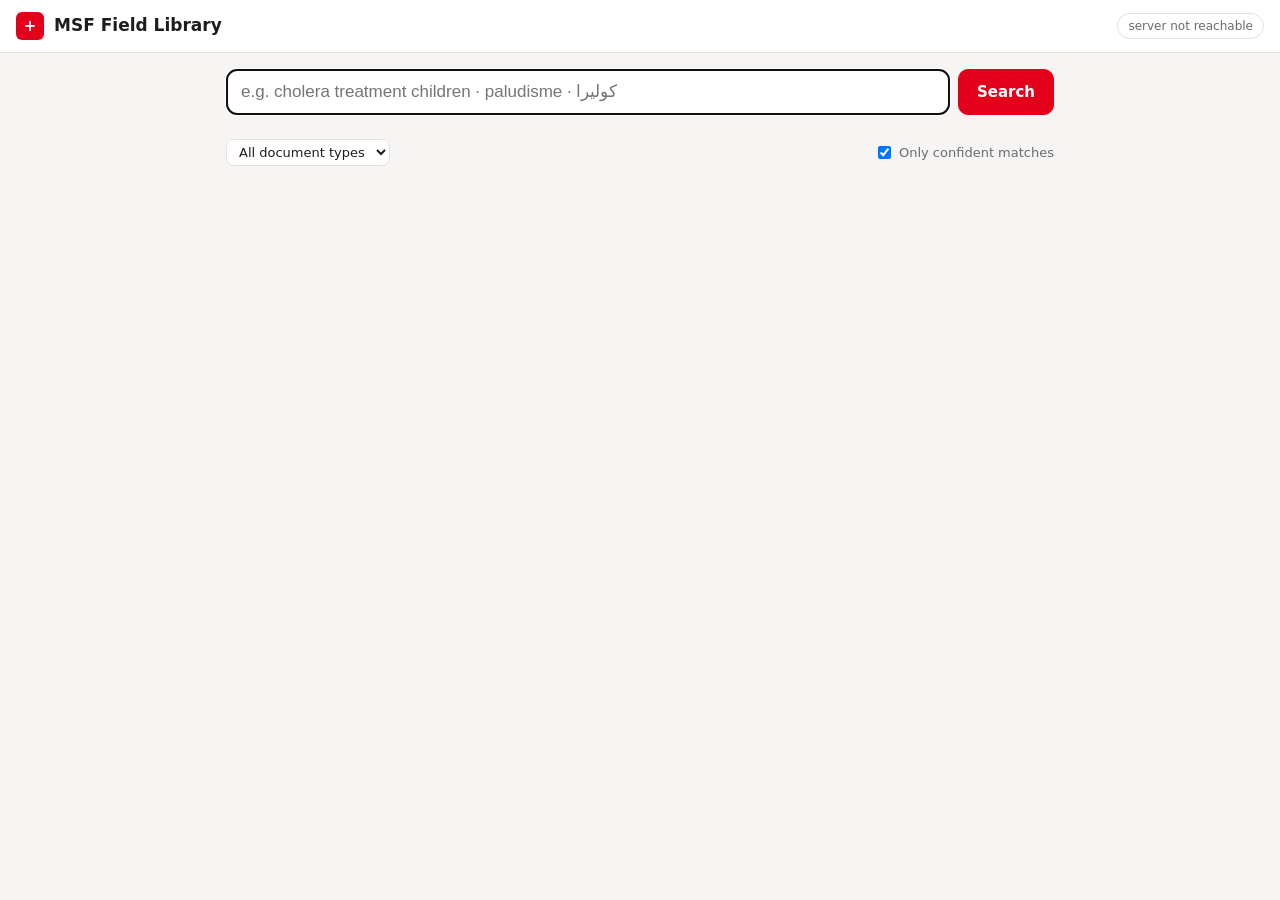
==== msf_search/static/index.html @ b59bcf0f "baseline State before MASTER TASK v2: evidence tiers, corpus-mined abbreviations, delta updates, onl" ====
<!doctype html>
<html lang="en">
<head>
<meta charset="utf-8">
<meta name="viewport" content="width=device-width, initial-scale=1">
<title>MSF Field Library</title>
<style>
:root{--bg:#f6f5f3;--card:#fff;--ink:#1d1d1f;--mute:#6b6b70;--line:#e3e1dd;--red:#e2001a;--red-soft:#fde8ea;
--hi:#fff1a8;--ok:#1f7a3f;--ok-soft:#e3f3e8;--mid:#8a5a00;--mid-soft:#fbf0d9;--low:#6b6b70;--low-soft:#eeeeee}
@media (prefers-color-scheme:dark){:root:not([data-theme="light"]){--bg:#141416;--card:#1e1e21;--ink:#ececee;--mute:#a0a0a8;
--line:#2f2f33;--red:#ff4d5e;--red-soft:#3a1a1e;--hi:#5a4a00;--ok:#6fd394;--ok-soft:#18311f;--mid:#f0c060;--mid-soft:#3a2f12;--low:#a0a0a8;--low-soft:#2a2a2e}}
:root[data-theme="dark"]{--bg:#141416;--card:#1e1e21;--ink:#ececee;--mute:#a0a0a8;--line:#2f2f33;--red:#ff4d5e;--red-soft:#3a1a1e;
--hi:#5a4a00;--ok:#6fd394;--ok-soft:#18311f;--mid:#f0c060;--mid-soft:#3a2f12;--low:#a0a0a8;--low-soft:#2a2a2e}
*{box-sizing:border-box}body{margin:0;background:var(--bg);color:var(--ink);font:15px/1.5 system-ui,-apple-system,"Segoe UI",Roboto,sans-serif}
header{background:var(--card);border-bottom:1px solid var(--line);padding:12px 16px;display:flex;align-items:center;gap:10px;flex-wrap:wrap}
.logo{width:28px;height:28px;border-radius:6px;background:var(--red);display:grid;place-items:center;color:#fff;font-weight:800}
h1{font-size:17px;margin:0}.pill{margin-left:auto;font-size:12px;color:var(--mute);border:1px solid var(--line);border-radius:999px;padding:3px 10px}
.pill b{color:var(--ok)}.pill.off{background:var(--ok-soft);color:var(--ok);border-color:var(--ok);font-weight:600}
main{max-width:860px;margin:0 auto;padding:16px}
form{display:flex;gap:8px}input[type=search]{flex:1;min-width:0;font-size:17px;padding:12px 14px;border:1px solid var(--line);border-radius:10px;background:var(--card);color:var(--ink)}
button{font:inherit;cursor:pointer;border-radius:10px;border:1px solid var(--line);background:var(--card);color:var(--ink);padding:8px 12px}
button.primary{background:var(--red);border-color:var(--red);color:#fff;font-weight:600;padding:0 18px}
.filters{display:flex;gap:6px;flex-wrap:wrap;align-items:center;margin:12px 0 4px}
.chip{padding:4px 11px;border-radius:999px;font-size:13px}.chip.on{background:var(--ink);color:var(--bg);border-color:var(--ink)}
select{font:inherit;font-size:13px;padding:4px 8px;border-radius:8px;border:1px solid var(--line);background:var(--card);color:var(--ink);max-width:100%}
label.tog{font-size:13px;color:var(--mute);display:flex;gap:5px;align-items:center;margin-left:auto}
.meta{font-size:13px;color:var(--mute);margin:12px 2px}.meta .v{color:var(--ink)}
.card{background:var(--card);border:1px solid var(--line);border-radius:12px;padding:14px 16px;margin:10px 0}
.card h3{font-size:16px;margin:0 0 4px;line-height:1.35}
.badges{display:flex;gap:6px;flex-wrap:wrap;margin-bottom:8px}
.b{font-size:11.5px;padding:2px 8px;border-radius:6px;background:var(--low-soft);color:var(--mute)}
.b.high{background:var(--ok-soft);color:var(--ok);font-weight:600}.b.medium{background:var(--mid-soft);color:var(--mid);font-weight:600}
.b.low{background:var(--low-soft);color:var(--low)}
.b.t1{background:var(--red-soft);color:var(--red);font-weight:700}.b.t2{color:var(--ink);font-weight:600}
.b.scan{background:var(--mid-soft);color:var(--mid);font-weight:600}.b.scan a{color:inherit}
.sec{font-size:12.5px;color:var(--mute);margin-bottom:2px}
.snip{font-size:14.5px}mark{background:var(--hi);color:inherit;border-radius:3px;padding:0 1px}
.acts{display:flex;gap:8px;margin-top:10px;flex-wrap:wrap}.acts button,.acts a{font-size:13px;padding:5px 10px}
.acts a{color:var(--ink);text-decoration:none;border:1px solid var(--line);border-radius:10px}
.empty{background:var(--card);border:1px dashed var(--line);border-radius:12px;padding:18px;text-align:center}
.empty h3{margin:0 0 6px;color:var(--red)}
.answer{background:var(--red-soft);border-radius:12px;padding:12px 14px;margin:10px 0;white-space:pre-wrap}
dialog{width:min(860px,94vw);max-height:86vh;border:1px solid var(--line);border-radius:12px;background:var(--card);color:var(--ink);padding:0}
dialog .hd{position:sticky;top:0;background:var(--card);border-bottom:1px solid var(--line);padding:10px 14px;display:flex;gap:8px;align-items:center}
dialog pre{white-space:pre-wrap;font:14px/1.55 system-ui,sans-serif;padding:14px;margin:0}
.weak{opacity:.75}
@media (max-width:560px){label.tog{margin-left:0}}
</style>
</head>
<body>
<header>
  <div class="logo">+</div><h1>MSF Field Library</h1>
  <span class="pill" id="status">loading…</span>
</header>
<main>
  <form id="f"><input type="search" id="q" placeholder="e.g. cholera treatment children · paludisme · كوليرا" autofocus autocomplete="off"><button class="primary">Search</button></form>
  <div class="filters" id="langs"></div>
  <div class="filters">
    <select id="genre"><option value="">All document types</option></select>
    <label class="tog"><input type="checkbox" id="strict" checked> Only confident matches</label>
  </div>
  <div id="ans"></div>
  <div id="out"></div>
</main>
<dialog id="dlg"><div class="hd"><b id="dt" style="flex:1"></b><button onclick="dlg.close()">Close</button></div><pre id="dbody"></pre></dialog>
<script>
const $=s=>document.querySelector(s);let INFO={},LANG="";
const LN={en:"English",fr:"Français",es:"Español",ar:"العربية"};
const esc=s=>String(s??"").replace(/[&<>"]/g,c=>({"&":"&amp;","<":"&lt;",">":"&gt;",'"':"&quot;"}[c]));
function status(){
  if(!INFO.report)return;
  const lib=`${INFO.n_docs} docs, ${INFO.index_mb} MB`,v=INFO.library_version?` · v${esc(INFO.library_version)}`:"",p=$("#status");
  p.classList.toggle("off",!navigator.onLine);
  p.innerHTML=navigator.onLine?`<b>●</b> Online · local library (${lib})${v}`:`<b>●</b> Offline: searching local library (${lib})${v}`;
}
async function refreshInfo(){try{INFO=await (await fetch("/api/info")).json();status()}catch(e){}}
addEventListener("online",status);addEventListener("offline",status);
async function init(){
  try{INFO=await (await fetch("/api/info")).json();}catch(e){$("#status").textContent="server not reachable";return}
  const r=INFO.report;status();
  const langs=$("#langs");["",...Object.keys(r.languages)].forEach(l=>{const b=document.createElement("button");b.type="button";
    b.className="chip"+(l===""?" on":"");b.textContent=l?`${LN[l]||l} (${r.languages[l]})`:"All languages";
    b.onclick=()=>{LANG=l;langs.querySelectorAll(".chip").forEach(x=>x.classList.remove("on"));b.classList.add("on");run()};langs.appendChild(b)});
  Object.entries(r.genres).forEach(([g,n])=>{const o=document.createElement("option");o.value=g;o.textContent=`${g} (${n})`;$("#genre").appendChild(o)});
  const p=new URLSearchParams(location.search).get("q");if(p){$("#q").value=p;run()}
}
function card(x,weak){
  const also=x.also_filed_as?.length?`<span class="b">also filed as ${x.also_filed_as.map(esc).join(", ")}</span>`:"";
  const pg=/\.pdf$/i.test(x.original_name||"")&&(x.heading||"").match(/^Page (\d+)$/),href=x.original_name?`/original/${encodeURIComponent(x.original_name)}${pg?"#page="+pg[1]:""}`:"";
  const orig=INFO.originals&&href?`<a href="${href}" target="_blank">Original ${x.original_name.split(".").pop().toUpperCase()}</a>`:"";
  const scan=x.transcribed?`<span class="b scan">Transcribed from scan / handwriting: ${INFO.originals&&href?`<a href="${href}" target="_blank">check the original</a>`:"check the original"}</span>`:"";
  return `<div class="card ${weak?"weak":""}"><h3 dir="auto">${esc(x.title)}</h3>
  <div class="badges"><span class="b ${x.confidence}">${x.confidence==="high"?"Strong match":x.confidence==="medium"?"Partial match":"Weak match"}</span>
  <span class="b t${x.tier_rank}" title="Evidence tier ${x.tier_rank}">${esc(x.tier)}</span><span class="b">${esc(x.genre)}</span>${x.year?`<span class="b">${x.year}</span>`:""}<span class="b">${LN[x.language]||esc(x.language)}</span><span class="b">${esc(x.doc_id)}</span>${also}${scan}</div>
  ${x.heading?`<div class="sec" dir="auto">§ ${esc(x.heading)}</div>`:""}<div class="snip" dir="auto">${x.snippet}</div>
  <div class="acts"><button onclick="openDoc('${esc(x.doc_id)}')">Read full text</button>${orig}</div></div>`;
}
async function run(e){
  e&&e.preventDefault();const q=$("#q").value.trim();if(!q)return;
  history.replaceState(null,"","?q="+encodeURIComponent(q));
  const p=new URLSearchParams({q,k:10,strict:$("#strict").checked?1:0});if(LANG)p.set("lang",LANG);if($("#genre").value)p.set("genre",$("#genre").value);
  const r=await (await fetch("/api/search?"+p)).json();
  const exp=(r.concepts||[]).map(c=>c.variants.length>1?`<span class="v">${esc(c.label)}</span> (${c.variants.slice(0,4).map(esc).join(", ")})`:`<span class="v">${esc(c.label)}</span>`).join(" · ");
  let h=`<div class="meta">${r.results.length} document${r.results.length===1?"":"s"} · ${r.ms} ms · searched: ${exp}</div>`;
  if(r.abstained){
    h+=`<div class="empty"><h3>No reliable match in the library</h3><div>${r.unknown_terms?.length?`Not found anywhere: <b>${r.unknown_terms.map(esc).join(", ")}</b>. `:""}Try other words, or a synonym.</div>
    ${r.weaker_matches?.length?`<button style="margin-top:10px" onclick="this.parentNode.nextElementSibling.hidden=false;this.remove()">Show ${r.weaker_matches.length} weak match(es) anyway</button>`:""}</div>
    <div hidden>${(r.weaker_matches||[]).map(x=>card(x,true)).join("")}</div>`;
  } else {
    h+=r.results.map(x=>card(x)).join("");
    if(r.weaker_matches?.length)h+=`<details><summary class="meta">${r.weaker_matches.length} weaker match(es) hidden</summary>${r.weaker_matches.map(x=>card(x,true)).join("")}</details>`;
  }
  $("#out").innerHTML=h;refreshInfo();
  $("#ans").innerHTML=INFO.llm&&!r.abstained?`<button onclick="ask()">Summarise answer with local AI</button>`:"";
}
async function ask(){
  $("#ans").innerHTML=`<div class="answer">Thinking on this device…</div>`;
  const r=await (await fetch("/api/answer?q="+encodeURIComponent($("#q").value))).json();
  $("#ans").innerHTML=`<div class="answer" dir="auto">${r.ok?esc(r.answer)+(r.sources?.length?"\n\nSources: "+r.sources.map((s,i)=>`[${i+1}] ${s}`).join("  "):""):esc(r.error)}</div>`;
}
async function openDoc(id){const d=await (await fetch("/api/doc/"+id)).json();$("#dt").textContent=d.title+" ("+id+")";$("#dbody").textContent=d.text;$("#dbody").dir="auto";$("#dlg").showModal()}
$("#f").onsubmit=run;$("#genre").onchange=run;$("#strict").onchange=run;init();
</script>
</body>
</html>
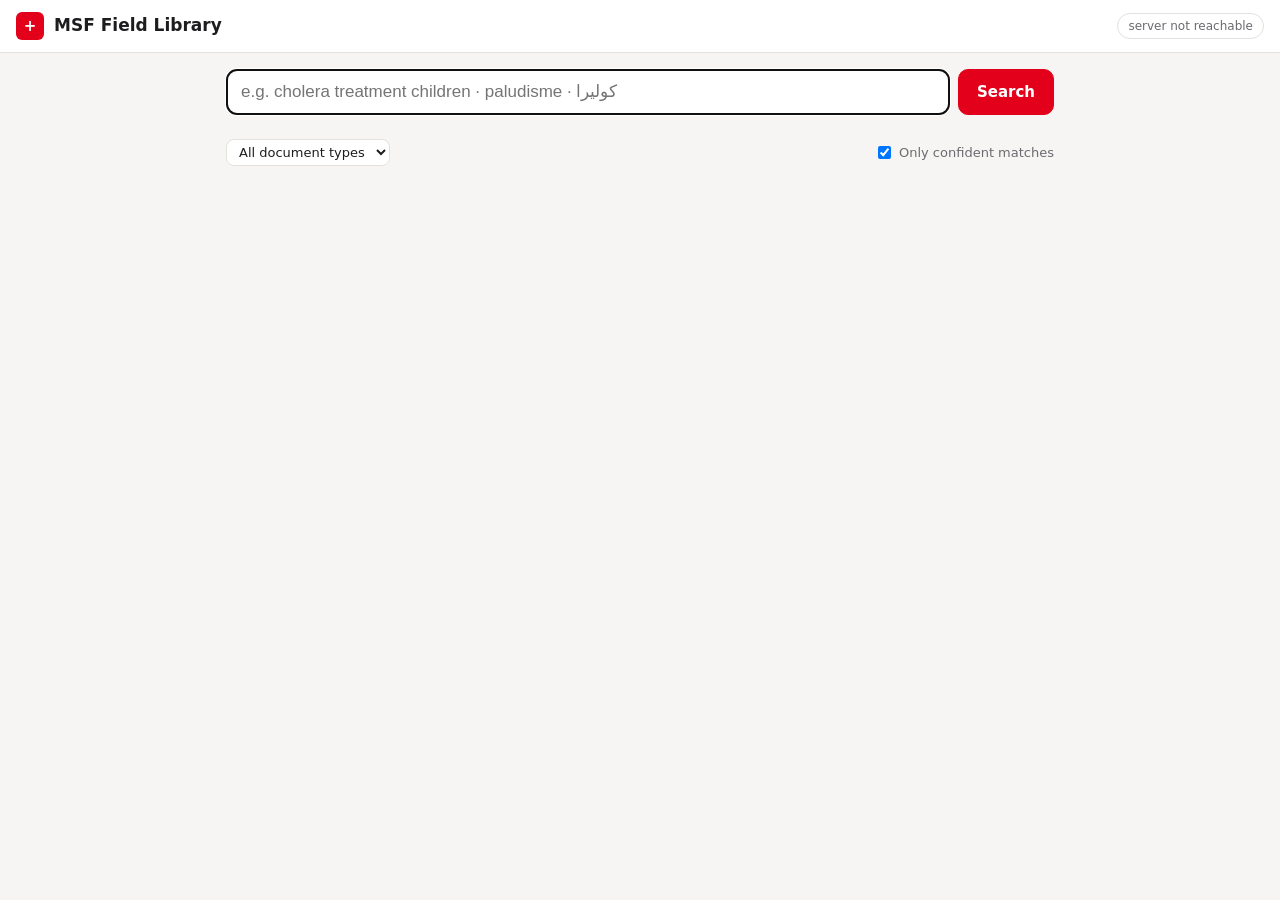
==== commit 3ce80ecb: "Snapshot for team: offline MSF retrieval Includes step 3 in progress: static/features.js (quick answ" ====
--- a/msf_search/static/index.html
+++ b/msf_search/static/index.html
@@ -121,5 +121,6 @@
 async function openDoc(id){const d=await (await fetch("/api/doc/"+id)).json();$("#dt").textContent=d.title+" ("+id+")";$("#dbody").textContent=d.text;$("#dbody").dir="auto";$("#dlg").showModal()}
 $("#f").onsubmit=run;$("#genre").onchange=run;$("#strict").onchange=run;init();
 </script>
+<script src="/static/features.js"></script>
 </body>
 </html>
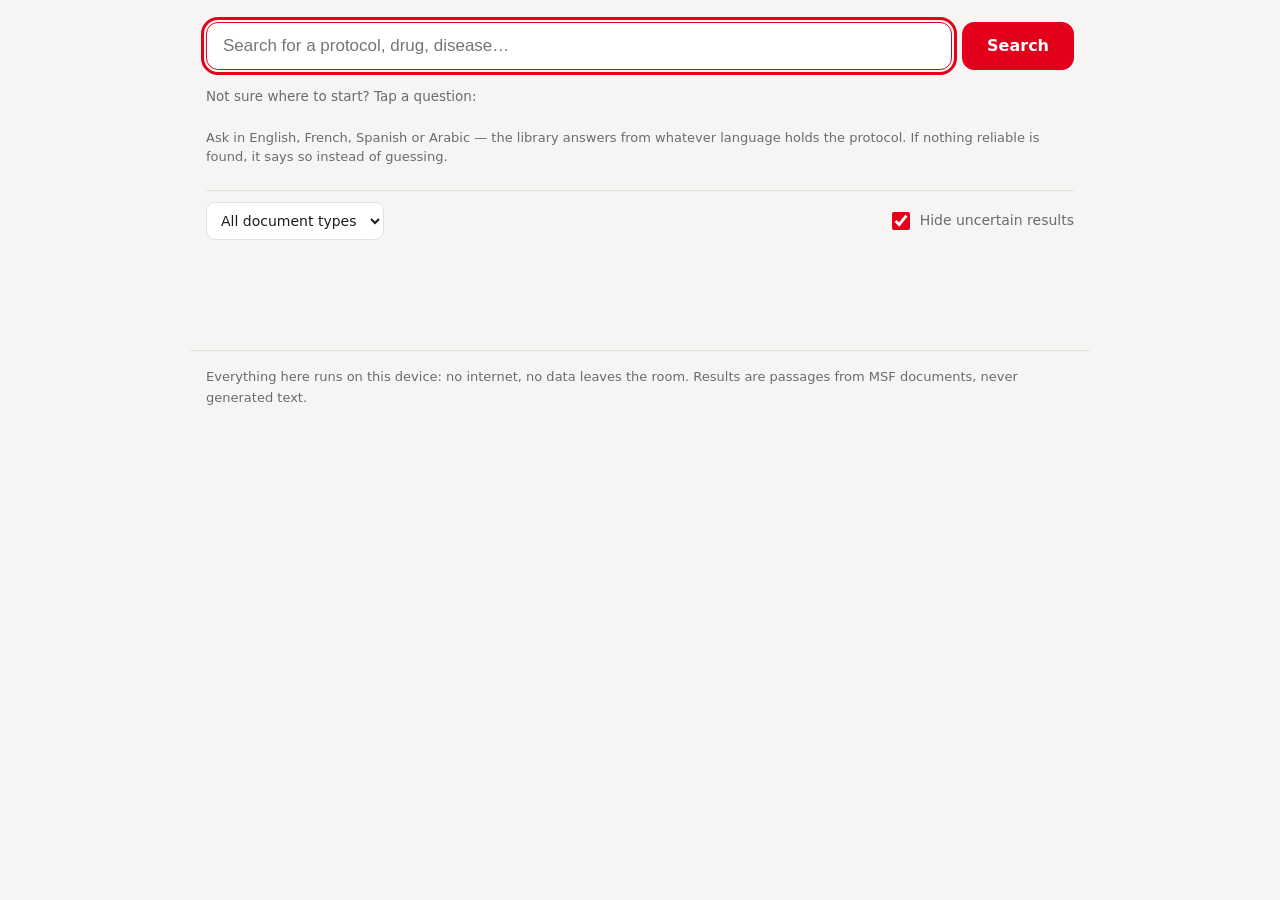
==== commit a5619fd5: "Shared Field/HQ navigation on every page, and an HQ dashboard Interface work, no change to search, r" ====
--- a/msf_search/static/index.html
+++ b/msf_search/static/index.html
@@ -5,68 +5,177 @@
 <meta name="viewport" content="width=device-width, initial-scale=1">
 <title>MSF Field Library</title>
 <style>
+/* Variable names are a contract: features.js styles its chat panel with them. */
 :root{--bg:#f6f5f3;--card:#fff;--ink:#1d1d1f;--mute:#6b6b70;--line:#e3e1dd;--red:#e2001a;--red-soft:#fde8ea;
---hi:#fff1a8;--ok:#1f7a3f;--ok-soft:#e3f3e8;--mid:#8a5a00;--mid-soft:#fbf0d9;--low:#6b6b70;--low-soft:#eeeeee}
+--hi:#fff1a8;--ok:#1f7a3f;--ok-soft:#e3f3e8;--mid:#8a5a00;--mid-soft:#fbf0d9;--low:#6b6b70;--low-soft:#eeeeee;
+--radius:12px;--tap:48px}
 @media (prefers-color-scheme:dark){:root:not([data-theme="light"]){--bg:#141416;--card:#1e1e21;--ink:#ececee;--mute:#a0a0a8;
 --line:#2f2f33;--red:#ff4d5e;--red-soft:#3a1a1e;--hi:#5a4a00;--ok:#6fd394;--ok-soft:#18311f;--mid:#f0c060;--mid-soft:#3a2f12;--low:#a0a0a8;--low-soft:#2a2a2e}}
 :root[data-theme="dark"]{--bg:#141416;--card:#1e1e21;--ink:#ececee;--mute:#a0a0a8;--line:#2f2f33;--red:#ff4d5e;--red-soft:#3a1a1e;
 --hi:#5a4a00;--ok:#6fd394;--ok-soft:#18311f;--mid:#f0c060;--mid-soft:#3a2f12;--low:#a0a0a8;--low-soft:#2a2a2e}
-*{box-sizing:border-box}body{margin:0;background:var(--bg);color:var(--ink);font:15px/1.5 system-ui,-apple-system,"Segoe UI",Roboto,sans-serif}
-header{background:var(--card);border-bottom:1px solid var(--line);padding:12px 16px;display:flex;align-items:center;gap:10px;flex-wrap:wrap}
-.logo{width:28px;height:28px;border-radius:6px;background:var(--red);display:grid;place-items:center;color:#fff;font-weight:800}
-h1{font-size:17px;margin:0}.pill{margin-left:auto;font-size:12px;color:var(--mute);border:1px solid var(--line);border-radius:999px;padding:3px 10px}
-.pill b{color:var(--ok)}.pill.off{background:var(--ok-soft);color:var(--ok);border-color:var(--ok);font-weight:600}
-main{max-width:860px;margin:0 auto;padding:16px}
-form{display:flex;gap:8px}input[type=search]{flex:1;min-width:0;font-size:17px;padding:12px 14px;border:1px solid var(--line);border-radius:10px;background:var(--card);color:var(--ink)}
-button{font:inherit;cursor:pointer;border-radius:10px;border:1px solid var(--line);background:var(--card);color:var(--ink);padding:8px 12px}
-button.primary{background:var(--red);border-color:var(--red);color:#fff;font-weight:600;padding:0 18px}
-.filters{display:flex;gap:6px;flex-wrap:wrap;align-items:center;margin:12px 0 4px}
-.chip{padding:4px 11px;border-radius:999px;font-size:13px}.chip.on{background:var(--ink);color:var(--bg);border-color:var(--ink)}
-select{font:inherit;font-size:13px;padding:4px 8px;border-radius:8px;border:1px solid var(--line);background:var(--card);color:var(--ink);max-width:100%}
-label.tog{font-size:13px;color:var(--mute);display:flex;gap:5px;align-items:center;margin-left:auto}
-.meta{font-size:13px;color:var(--mute);margin:12px 2px}.meta .v{color:var(--ink)}
-.card{background:var(--card);border:1px solid var(--line);border-radius:12px;padding:14px 16px;margin:10px 0}
-.card h3{font-size:16px;margin:0 0 4px;line-height:1.35}
-.badges{display:flex;gap:6px;flex-wrap:wrap;margin-bottom:8px}
-.b{font-size:11.5px;padding:2px 8px;border-radius:6px;background:var(--low-soft);color:var(--mute)}
-.b.high{background:var(--ok-soft);color:var(--ok);font-weight:600}.b.medium{background:var(--mid-soft);color:var(--mid);font-weight:600}
+
+*{box-sizing:border-box}
+body{margin:0;background:var(--bg);color:var(--ink);
+  font:16px/1.55 system-ui,-apple-system,"Segoe UI",Roboto,sans-serif;-webkit-text-size-adjust:100%}
+:focus-visible{outline:3px solid var(--red);outline-offset:2px;border-radius:6px}
+
+/* ---------- header ---------- */
+header{background:var(--card);border-bottom:1px solid var(--line);position:sticky;top:0;z-index:5}
+.bar{max-width:900px;margin:0 auto;padding:10px 16px;display:flex;align-items:center;gap:10px;flex-wrap:wrap}
+.logo{width:30px;height:30px;border-radius:7px;background:var(--red);display:grid;place-items:center;
+  color:#fff;font-weight:800;font-size:19px;flex:none}
+h1{font-size:17px;margin:0;font-weight:650;letter-spacing:-.01em}
+.pill{margin-left:auto;font-size:12.5px;color:var(--mute);border:1px solid var(--line);
+  border-radius:999px;padding:5px 12px;white-space:nowrap}
+.pill b{color:var(--ok)}
+.pill.off{background:var(--ok-soft);color:var(--ok);border-color:var(--ok);font-weight:600}
+
+nav{border-top:1px solid var(--line);background:var(--card)}
+.navin{max-width:900px;margin:0 auto;padding:0 10px;display:flex;gap:2px;overflow-x:auto;-webkit-overflow-scrolling:touch}
+nav a{flex:none;display:flex;align-items:center;gap:7px;padding:11px 13px;text-decoration:none;
+  color:var(--mute);font-size:14px;font-weight:550;border-bottom:2.5px solid transparent;white-space:nowrap}
+nav a:hover{color:var(--ink)}
+nav a[aria-current="page"]{color:var(--red);border-bottom-color:var(--red)}
+nav svg{width:17px;height:17px;flex:none}
+
+main{max-width:900px;margin:0 auto;padding:22px 16px 80px}
+
+/* ---------- search ---------- */
+form#f{display:flex;gap:10px}
+input[type=search]{flex:1;min-width:0;font-size:17px;min-height:var(--tap);padding:12px 16px;
+  border:1.5px solid var(--line);border-radius:var(--radius);background:var(--card);color:var(--ink)}
+input[type=search]:focus{border-color:var(--red)}
+button{font:inherit;cursor:pointer;border-radius:var(--radius);border:1px solid var(--line);
+  background:var(--card);color:var(--ink);padding:10px 14px;min-height:40px}
+button:hover{border-color:var(--mute)}
+button.primary{background:var(--red);border-color:var(--red);color:#fff;font-weight:650;
+  padding:0 24px;min-height:var(--tap);font-size:16px}
+button.primary:hover{filter:brightness(1.07)}
+
+/* ---------- examples (shown only before a search) ---------- */
+#examples{margin:16px 0 4px}
+#examples .lead{font-size:13.5px;color:var(--mute);margin-bottom:9px}
+#examples .row{display:flex;gap:8px;flex-wrap:wrap}
+#examples button{font-size:14.5px;padding:9px 15px;min-height:42px;border-radius:999px;
+  background:var(--card);border:1px solid var(--line);color:var(--ink)}
+#examples button:hover{border-color:var(--red);color:var(--red)}
+#examples .hint{font-size:13px;color:var(--mute);margin-top:12px;line-height:1.5}
+
+/* ---------- filters (must stay visible: features.js injects the profile picker here) ---------- */
+.filters{display:flex;gap:7px;flex-wrap:wrap;align-items:center;margin:14px 0 0}
+.filters+.filters{margin-top:9px;padding-top:11px;border-top:1px solid var(--line)}
+.chip{padding:8px 14px;border-radius:999px;font-size:14px;min-height:38px;
+  border:1px solid var(--line);background:var(--card);color:var(--ink)}
+.chip.on{background:var(--ink);color:var(--bg);border-color:var(--ink);font-weight:600}
+select{font:inherit;font-size:14px;padding:8px 10px;min-height:38px;border-radius:9px;
+  border:1px solid var(--line);background:var(--card);color:var(--ink);max-width:100%}
+label.tog{font-size:14px;color:var(--mute);display:flex;gap:7px;align-items:center;
+  margin-left:auto;cursor:pointer;min-height:38px}
+label.tog input{width:18px;height:18px;accent-color:var(--red)}
+
+/* features.js injects ~24 topic chips here. Unbounded, they push the first result below
+   ten rows on a phone. Bound the area and let it scroll instead; nothing becomes unreachable.
+   "main" raises specificity above the stylesheet features.js injects after this one. */
+main .fx-topics{max-height:5.4em;overflow-y:auto;overscroll-behavior:contain;
+  padding-right:2px;mask-image:linear-gradient(to bottom,#000 72%,#0006)}
+@media (max-width:560px){main .fx-topics{max-height:4.6em}}
+
+/* ---------- results ---------- */
+.meta{font-size:13.5px;color:var(--mute);margin:20px 2px 10px}
+.meta .v{color:var(--ink);font-weight:600}
+.card{background:var(--card);border:1px solid var(--line);border-radius:var(--radius);
+  padding:16px 18px;margin:12px 0}
+.card h3{font-size:17.5px;margin:0 0 7px;line-height:1.35;font-weight:650;letter-spacing:-.01em}
+.badges{display:flex;gap:6px;flex-wrap:wrap;margin-bottom:10px}
+.b{font-size:12px;padding:3px 9px;border-radius:6px;background:var(--low-soft);color:var(--mute)}
+.b.high{background:var(--ok-soft);color:var(--ok);font-weight:650}
+.b.medium{background:var(--mid-soft);color:var(--mid);font-weight:650}
 .b.low{background:var(--low-soft);color:var(--low)}
-.b.t1{background:var(--red-soft);color:var(--red);font-weight:700}.b.t2{color:var(--ink);font-weight:600}
+.b.t1{background:var(--red-soft);color:var(--red);font-weight:700}
+.b.t2{color:var(--ink);font-weight:600}
 .b.scan{background:var(--mid-soft);color:var(--mid);font-weight:600}.b.scan a{color:inherit}
-.sec{font-size:12.5px;color:var(--mute);margin-bottom:2px}
-.snip{font-size:14.5px}mark{background:var(--hi);color:inherit;border-radius:3px;padding:0 1px}
-.acts{display:flex;gap:8px;margin-top:10px;flex-wrap:wrap}.acts button,.acts a{font-size:13px;padding:5px 10px}
-.acts a{color:var(--ink);text-decoration:none;border:1px solid var(--line);border-radius:10px}
-.empty{background:var(--card);border:1px dashed var(--line);border-radius:12px;padding:18px;text-align:center}
-.empty h3{margin:0 0 6px;color:var(--red)}
-.answer{background:var(--red-soft);border-radius:12px;padding:12px 14px;margin:10px 0;white-space:pre-wrap}
-dialog{width:min(860px,94vw);max-height:86vh;border:1px solid var(--line);border-radius:12px;background:var(--card);color:var(--ink);padding:0}
-dialog .hd{position:sticky;top:0;background:var(--card);border-bottom:1px solid var(--line);padding:10px 14px;display:flex;gap:8px;align-items:center}
-dialog pre{white-space:pre-wrap;font:14px/1.55 system-ui,sans-serif;padding:14px;margin:0}
-.weak{opacity:.75}
-@media (max-width:560px){label.tog{margin-left:0}}
+.sec{font-size:13px;color:var(--mute);margin-bottom:4px}
+.snip{font-size:15.5px;line-height:1.6}
+mark{background:var(--hi);color:inherit;border-radius:3px;padding:0 2px}
+.acts{display:flex;gap:9px;margin-top:14px;flex-wrap:wrap}
+.acts button,.acts a{font-size:14px;padding:9px 14px;min-height:40px;display:inline-flex;align-items:center}
+.acts a{color:var(--ink);text-decoration:none;border:1px solid var(--line);border-radius:var(--radius)}
+.acts a:hover{border-color:var(--mute)}
+.weak{opacity:.72}
+details summary{cursor:pointer;padding:8px 0}
+
+/* ---------- the "we found nothing" state: calm, not an error ---------- */
+.empty{background:var(--card);border:1px solid var(--line);border-left:4px solid var(--mid);
+  border-radius:var(--radius);padding:20px 22px;margin:14px 0}
+.empty h3{margin:0 0 8px;font-size:17px;color:var(--ink);font-weight:650}
+.empty div{color:var(--mute);font-size:14.5px;line-height:1.6}
+.empty b{color:var(--ink)}
+.answer{background:var(--red-soft);border-radius:var(--radius);padding:14px 16px;margin:12px 0;white-space:pre-wrap}
+
+dialog{width:min(880px,94vw);max-height:86vh;border:1px solid var(--line);border-radius:14px;
+  background:var(--card);color:var(--ink);padding:0}
+dialog::backdrop{background:#0007}
+dialog .hd{position:sticky;top:0;background:var(--card);border-bottom:1px solid var(--line);
+  padding:12px 16px;display:flex;gap:10px;align-items:center}
+dialog pre{white-space:pre-wrap;font:15px/1.6 system-ui,sans-serif;padding:16px 18px;margin:0}
+
+.foot{max-width:900px;margin:30px auto 0;padding:16px;color:var(--mute);font-size:13px;
+  border-top:1px solid var(--line);line-height:1.6}
+
+@media (max-width:560px){
+  main{padding:16px 14px 80px}
+  label.tog{margin-left:0;width:100%}
+  form#f{flex-wrap:wrap}
+  button.primary{width:100%}
+  .card{padding:14px 15px}
+}
 </style>
 </head>
 <body>
-<header>
-  <div class="logo">+</div><h1>MSF Field Library</h1>
-  <span class="pill" id="status">loading…</span>
-</header>
+<script src="/static/nav.js"></script>
+
 <main>
-  <form id="f"><input type="search" id="q" placeholder="e.g. cholera treatment children · paludisme · كوليرا" autofocus autocomplete="off"><button class="primary">Search</button></form>
+  <form id="f" role="search">
+    <input type="search" id="q" aria-label="Search the library"
+           placeholder="Search for a protocol, drug, disease…" autofocus autocomplete="off" dir="auto">
+    <button class="primary">Search</button>
+  </form>
+
+  <div id="examples">
+    <div class="lead">Not sure where to start? Tap a question:</div>
+    <div class="row" id="exrow"></div>
+    <div class="hint">Ask in English, French, Spanish or Arabic — the library answers from whatever
+      language holds the protocol. If nothing reliable is found, it says so instead of guessing.</div>
+  </div>
+
   <div class="filters" id="langs"></div>
   <div class="filters">
-    <select id="genre"><option value="">All document types</option></select>
-    <label class="tog"><input type="checkbox" id="strict" checked> Only confident matches</label>
+    <select id="genre" aria-label="Document type"><option value="">All document types</option></select>
+    <label class="tog"><input type="checkbox" id="strict" checked> Hide uncertain results</label>
   </div>
+
   <div id="ans"></div>
   <div id="out"></div>
 </main>
-<dialog id="dlg"><div class="hd"><b id="dt" style="flex:1"></b><button onclick="dlg.close()">Close</button></div><pre id="dbody"></pre></dialog>
+
+<div class="foot">
+  Everything here runs on this device: no internet, no data leaves the room.
+  Results are passages from MSF documents, never generated text.
+</div>
+
+<dialog id="dlg">
+  <div class="hd"><b id="dt" style="flex:1"></b><button onclick="dlg.close()">Close</button></div>
+  <pre id="dbody"></pre>
+</dialog>
+
 <script>
 const $=s=>document.querySelector(s);let INFO={},LANG="";
 const LN={en:"English",fr:"Français",es:"Español",ar:"العربية"};
 const esc=s=>String(s??"").replace(/[&<>"]/g,c=>({"&":"&amp;","<":"&lt;",">":"&gt;",'"':"&quot;"}[c]));
+
+const EXAMPLES=["pph treatment","cholera treatment centre","severe acute malnutrition child",
+                "paludisme","hemorragia posparto","الملاريا"];
+
 function status(){
   if(!INFO.report)return;
   const lib=`${INFO.n_docs} docs, ${INFO.index_mb} MB`,v=INFO.library_version?` · v${esc(INFO.library_version)}`:"",p=$("#status");
@@ -75,9 +184,15 @@
 }
 async function refreshInfo(){try{INFO=await (await fetch("/api/info")).json();status()}catch(e){}}
 addEventListener("online",status);addEventListener("offline",status);
+
+function showExamples(on){const e=$("#examples");if(e)e.hidden=!on}
+
 async function init(){
   try{INFO=await (await fetch("/api/info")).json();}catch(e){$("#status").textContent="server not reachable";return}
   const r=INFO.report;status();
+  const ex=$("#exrow");
+  EXAMPLES.forEach(t=>{const b=document.createElement("button");b.type="button";b.dir="auto";b.textContent=t;
+    b.onclick=()=>{$("#q").value=t;run()};ex.appendChild(b)});
   const langs=$("#langs");["",...Object.keys(r.languages)].forEach(l=>{const b=document.createElement("button");b.type="button";
     b.className="chip"+(l===""?" on":"");b.textContent=l?`${LN[l]||l} (${r.languages[l]})`:"All languages";
     b.onclick=()=>{LANG=l;langs.querySelectorAll(".chip").forEach(x=>x.classList.remove("on"));b.classList.add("on");run()};langs.appendChild(b)});
@@ -97,14 +212,15 @@
 }
 async function run(e){
   e&&e.preventDefault();const q=$("#q").value.trim();if(!q)return;
+  showExamples(false);
   history.replaceState(null,"","?q="+encodeURIComponent(q));
   const p=new URLSearchParams({q,k:10,strict:$("#strict").checked?1:0});if(LANG)p.set("lang",LANG);if($("#genre").value)p.set("genre",$("#genre").value);
   const r=await (await fetch("/api/search?"+p)).json();
   const exp=(r.concepts||[]).map(c=>c.variants.length>1?`<span class="v">${esc(c.label)}</span> (${c.variants.slice(0,4).map(esc).join(", ")})`:`<span class="v">${esc(c.label)}</span>`).join(" · ");
   let h=`<div class="meta">${r.results.length} document${r.results.length===1?"":"s"} · ${r.ms} ms · searched: ${exp}</div>`;
   if(r.abstained){
-    h+=`<div class="empty"><h3>No reliable match in the library</h3><div>${r.unknown_terms?.length?`Not found anywhere: <b>${r.unknown_terms.map(esc).join(", ")}</b>. `:""}Try other words, or a synonym.</div>
-    ${r.weaker_matches?.length?`<button style="margin-top:10px" onclick="this.parentNode.nextElementSibling.hidden=false;this.remove()">Show ${r.weaker_matches.length} weak match(es) anyway</button>`:""}</div>
+    h+=`<div class="empty"><h3>Nothing reliable in the library for this</h3><div>${r.unknown_terms?.length?`These words appear nowhere in the library: <b>${r.unknown_terms.map(esc).join(", ")}</b>. `:""}Try different words or a synonym. The library would rather say nothing than show you the wrong protocol.</div>
+    ${r.weaker_matches?.length?`<button style="margin-top:14px" onclick="this.parentNode.nextElementSibling.hidden=false;this.remove()">Show ${r.weaker_matches.length} weak match(es) anyway</button>`:""}</div>
     <div hidden>${(r.weaker_matches||[]).map(x=>card(x,true)).join("")}</div>`;
   } else {
     h+=r.results.map(x=>card(x)).join("");
